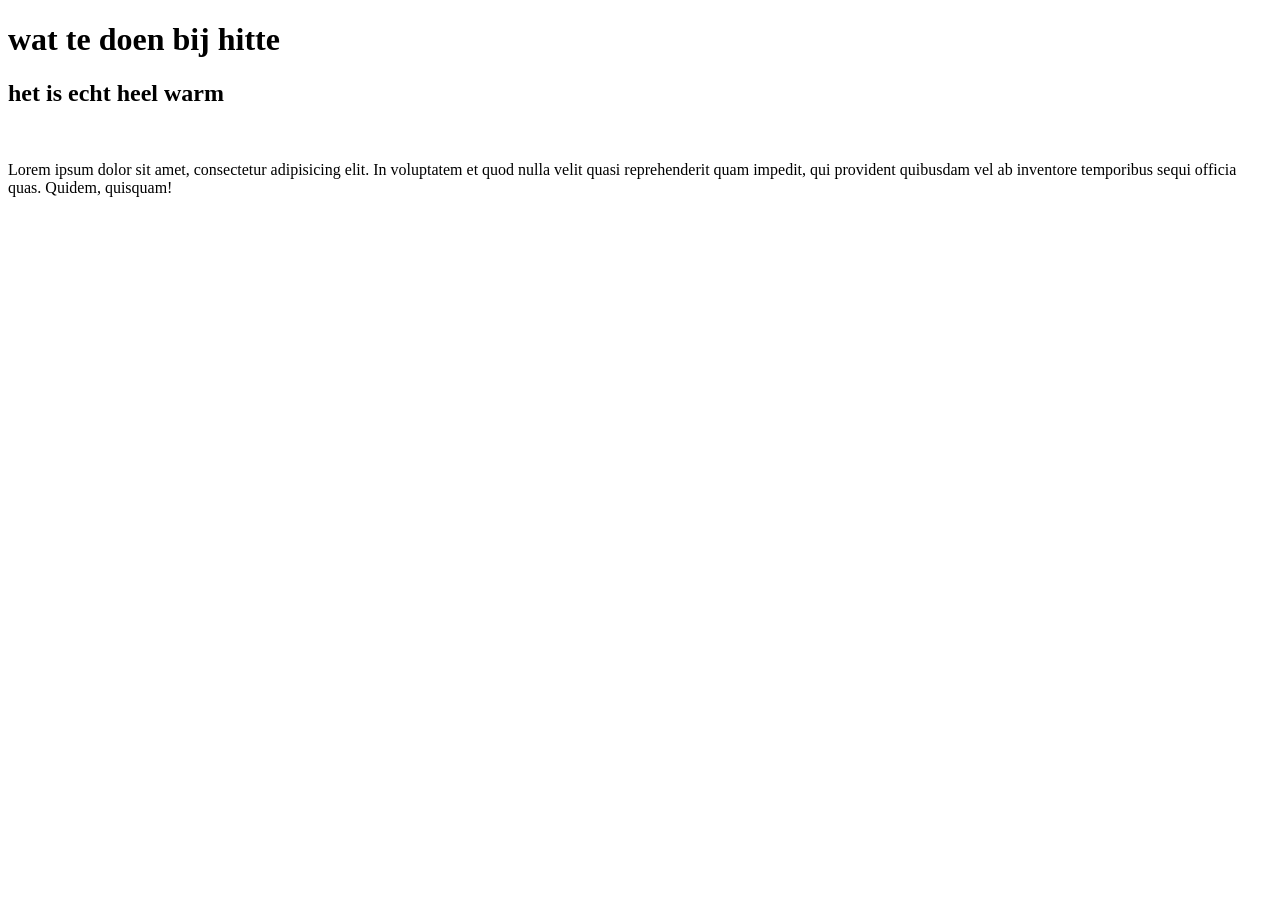
==== index.html @ 349f588c "Add files via upload" ====
<!DOCTYPE html>
<html lang="en">

<head>
    <meta charset="UTF-8">
    <meta name="viewport" content="width=device-width, initial-scale=1.0">
    <title>vind jij het ook zo warm</title>
    <link rel="stylesheet" href="css/style.css">

<style>

</style>

</head>

<body>

    <h1>wat te doen bij hitte</h1>
    <h2>het is echt heel warm</h2>

<img src="download.jpeg" alt="">

    <p>Lorem ipsum dolor sit amet, consectetur adipisicing elit. In voluptatem et quod nulla velit quasi reprehenderit
        quam impedit, qui provident quibusdam vel ab inventore temporibus sequi officia quas. Quidem, quisquam!</p>

</body>

</html>
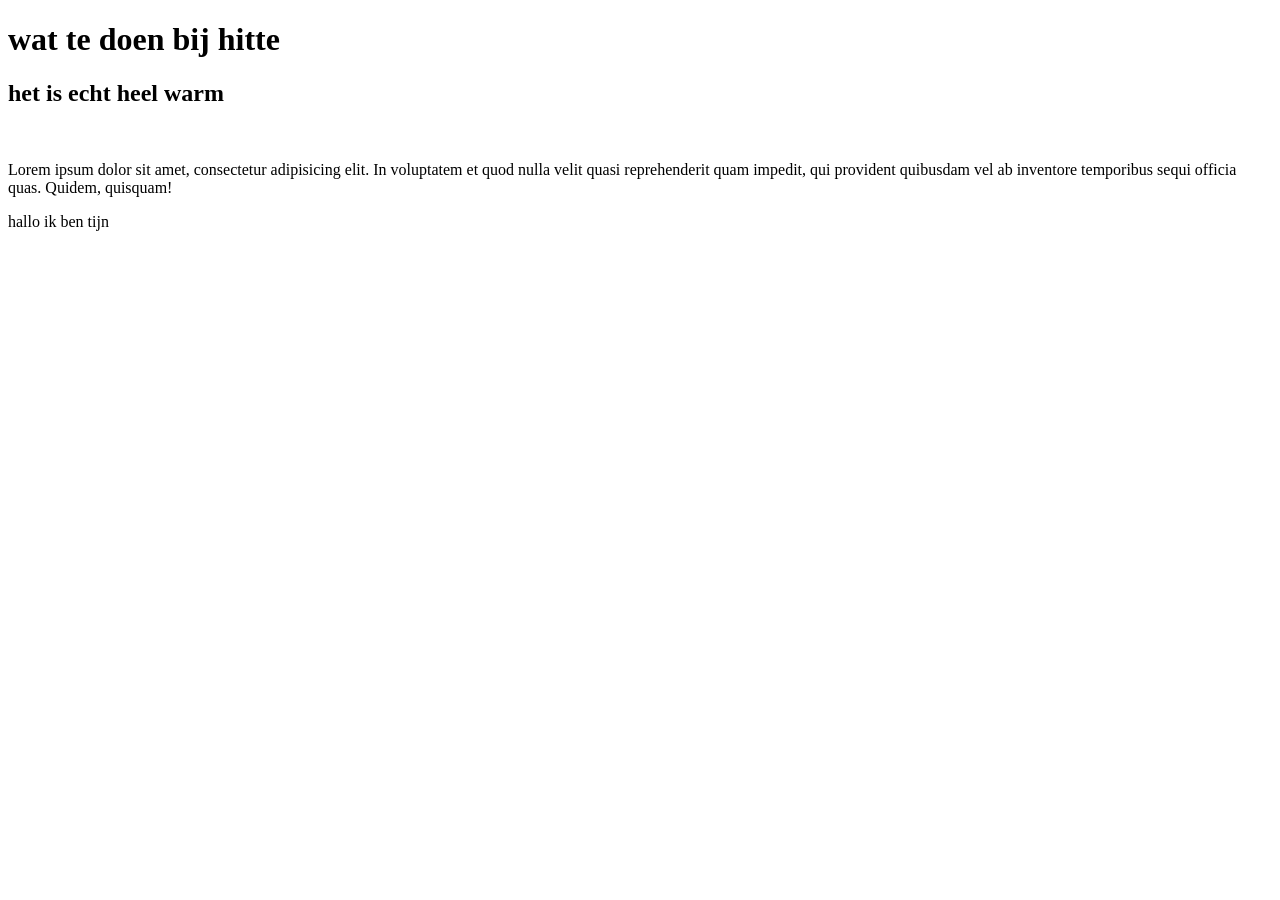
==== commit 55c884f6: "Update index.html" ====
--- a/index.html
+++ b/index.html
@@ -22,7 +22,8 @@
 
     <p>Lorem ipsum dolor sit amet, consectetur adipisicing elit. In voluptatem et quod nulla velit quasi reprehenderit
         quam impedit, qui provident quibusdam vel ab inventore temporibus sequi officia quas. Quidem, quisquam!</p>
+    <p> hallo ik ben tijn </p>
 
 </body>
 
-</html>+</html>
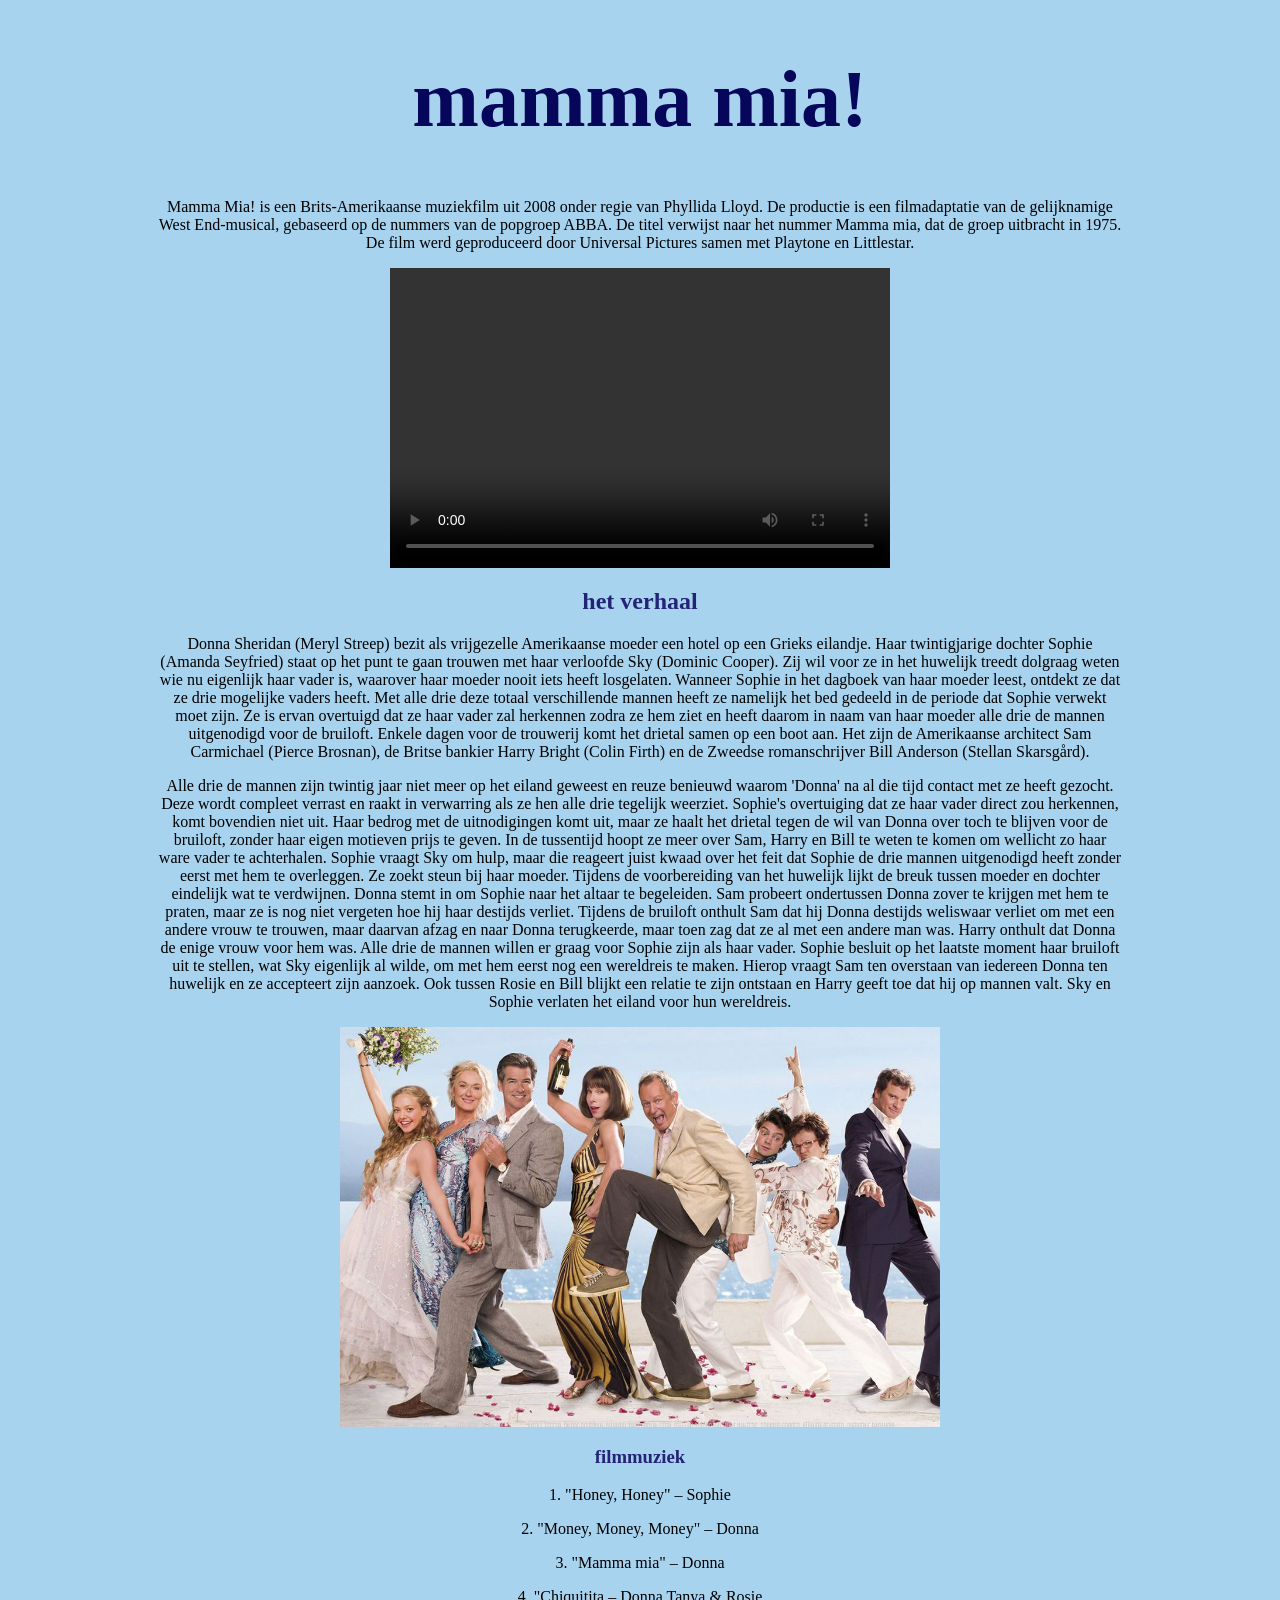
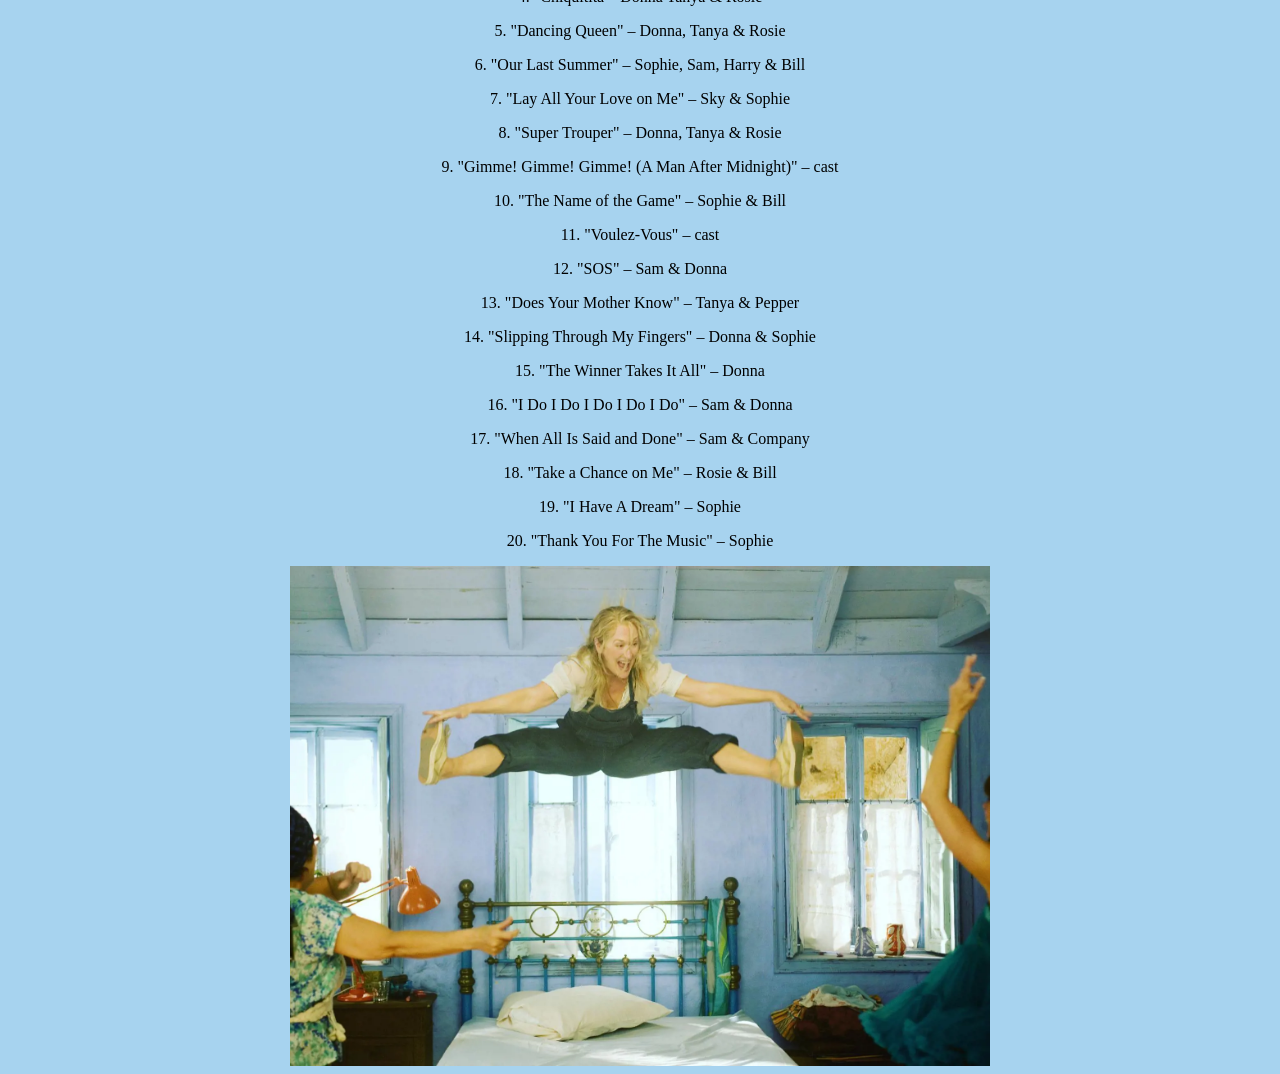
==== commit 115376d5: "Add files via upload" ====
--- a/index.html
+++ b/index.html
@@ -4,7 +4,7 @@
 <head>
     <meta charset="UTF-8">
     <meta name="viewport" content="width=device-width, initial-scale=1.0">
-    <title>vind jij het ook zo warm</title>
+    <title>mijn favoriete film</title>
     <link rel="stylesheet" href="css/style.css">
 
 <style>
@@ -12,18 +12,49 @@
 </style>
 
 </head>
-
 <body>
 
-    <h1>wat te doen bij hitte</h1>
-    <h2>het is echt heel warm</h2>
+<h1>mamma mia!</h1>
 
-<img src="download.jpeg" alt="">
+<p>Mamma Mia! is een Brits-Amerikaanse muziekfilm uit 2008 onder regie van Phyllida Lloyd. De productie is een filmadaptatie van de gelijknamige West End-musical, gebaseerd op de nummers van de popgroep ABBA. De titel verwijst naar het nummer Mamma mia, dat de groep uitbracht in 1975. De film werd geproduceerd door Universal Pictures samen met Playtone en Littlestar.</p>
 
-    <p>Lorem ipsum dolor sit amet, consectetur adipisicing elit. In voluptatem et quod nulla velit quasi reprehenderit
-        quam impedit, qui provident quibusdam vel ab inventore temporibus sequi officia quas. Quidem, quisquam!</p>
-    <p> hallo ik ben tijn </p>
+<video src="Mamma Mia! Official Trailer 1 - Meryl Streep Amanda Seyfried Movie (2008) HD.mp4" controls height="300" width="500"></video> 
+
+<h2>het verhaal</h2>
+<p>Donna Sheridan (Meryl Streep) bezit als vrijgezelle Amerikaanse moeder een hotel op een Grieks eilandje. Haar twintigjarige dochter Sophie (Amanda Seyfried) staat op het punt te gaan trouwen met haar verloofde Sky (Dominic Cooper). Zij wil voor ze in het huwelijk treedt dolgraag weten wie nu eigenlijk haar vader is, waarover haar moeder nooit iets heeft losgelaten.
+
+Wanneer Sophie in het dagboek van haar moeder leest, ontdekt ze dat ze drie mogelijke vaders heeft. Met alle drie deze totaal verschillende mannen heeft ze namelijk het bed gedeeld in de periode dat Sophie verwekt moet zijn. Ze is ervan overtuigd dat ze haar vader zal herkennen zodra ze hem ziet en heeft daarom in naam van haar moeder alle drie de mannen uitgenodigd voor de bruiloft. Enkele dagen voor de trouwerij komt het drietal samen op een boot aan. Het zijn de Amerikaanse architect Sam Carmichael (Pierce Brosnan), de Britse bankier Harry Bright (Colin Firth) en de Zweedse romanschrijver Bill Anderson (Stellan Skarsgård).</p>
+
+<p>Alle drie de mannen zijn twintig jaar niet meer op het eiland geweest en reuze benieuwd waarom 'Donna' na al die tijd contact met ze heeft gezocht. Deze wordt compleet verrast en raakt in verwarring als ze hen alle drie tegelijk weerziet. Sophie's overtuiging dat ze haar vader direct zou herkennen, komt bovendien niet uit. Haar bedrog met de uitnodigingen komt uit, maar ze haalt het drietal tegen de wil van Donna over toch te blijven voor de bruiloft, zonder haar eigen motieven prijs te geven. In de tussentijd hoopt ze meer over Sam, Harry en Bill te weten te komen om wellicht zo haar ware vader te achterhalen.
+
+    Sophie vraagt Sky om hulp, maar die reageert juist kwaad over het feit dat Sophie de drie mannen uitgenodigd heeft zonder eerst met hem te overleggen. Ze zoekt steun bij haar moeder. Tijdens de voorbereiding van het huwelijk lijkt de breuk tussen moeder en dochter eindelijk wat te verdwijnen. Donna stemt in om Sophie naar het altaar te begeleiden. Sam probeert ondertussen Donna zover te krijgen met hem te praten, maar ze is nog niet vergeten hoe hij haar destijds verliet.
+    
+    Tijdens de bruiloft onthult Sam dat hij Donna destijds weliswaar verliet om met een andere vrouw te trouwen, maar daarvan afzag en naar Donna terugkeerde, maar toen zag dat ze al met een andere man was. Harry onthult dat Donna de enige vrouw voor hem was. Alle drie de mannen willen er graag voor Sophie zijn als haar vader. Sophie besluit op het laatste moment haar bruiloft uit te stellen, wat Sky eigenlijk al wilde, om met hem eerst nog een wereldreis te maken. Hierop vraagt Sam ten overstaan van iedereen Donna ten huwelijk en ze accepteert zijn aanzoek. Ook tussen Rosie en Bill blijkt een relatie te zijn ontstaan en Harry geeft toe dat hij op mannen valt. Sky en Sophie verlaten het eiland voor hun wereldreis.</p>
+
+    <img src="foto mamma mia - website week 2.jpeg" alt="" height="400" width="600">
+<h3>filmmuziek</h3>
+<p>1. "Honey, Honey" – Sophie</p>
+<p>2. "Money, Money, Money" – Donna</p>
+<p>3. "Mamma mia" – Donna</p>
+<p>4. "Chiquitita – Donna Tanya & Rosie</p>
+<p>5. "Dancing Queen" – Donna, Tanya & Rosie</p>
+<p>6. "Our Last Summer" – Sophie, Sam, Harry & Bill</p>
+<p>7. "Lay All Your Love on Me" – Sky & Sophie</p>
+<p>8. "Super Trouper" – Donna, Tanya & Rosie</p>
+<p>9. "Gimme! Gimme! Gimme! (A Man After Midnight)" – cast</p>
+<p>10. "The Name of the Game" – Sophie & Bill</p>
+<p>11. "Voulez-Vous" – cast</p>
+<p>12. "SOS" – Sam & Donna</p>
+<p>13. "Does Your Mother Know" – Tanya & Pepper</p>
+<p>14. "Slipping Through My Fingers" – Donna & Sophie</p>
+<p>15. "The Winner Takes It All" – Donna</p>
+<p>16. "I Do I Do I Do I Do I Do" – Sam & Donna</p>
+<p>17. "When All Is Said and Done" – Sam & Company</p>
+<p>18. "Take a Chance on Me" – Rosie & Bill</p>
+<p>19. "I Have A Dream" – Sophie</p>
+<p>20. "Thank You For The Music" – Sophie</p>
+
+<img src="foto mamma mia donna.webp" alt="" height="500" width="700"> 
 
 </body>
-
-</html>
+</html>
--- a/css/style.css
+++ b/css/style.css
@@ -0,0 +1,38 @@
+body{ background-color: rgb(167, 211, 239);
+
+}
+
+h1 { 
+    color: rgb(6, 6, 90);
+    font-size: 80px;
+    text-align: center
+    
+}
+h2 {
+    color: rgb(36, 36, 119);
+    text-align: center;
+}
+
+h3 {
+    color: rgb(36, 36, 119);
+    text-align: center;
+    
+}
+
+img{ 
+    display: block;
+    margin:0 auto;
+    
+}
+
+video{ 
+    display: block;
+    margin:0 auto;
+}
+
+p{ 
+    display: block;
+    text-align: center;
+    padding-left: 150px;
+    padding-right: 150px;
+}
